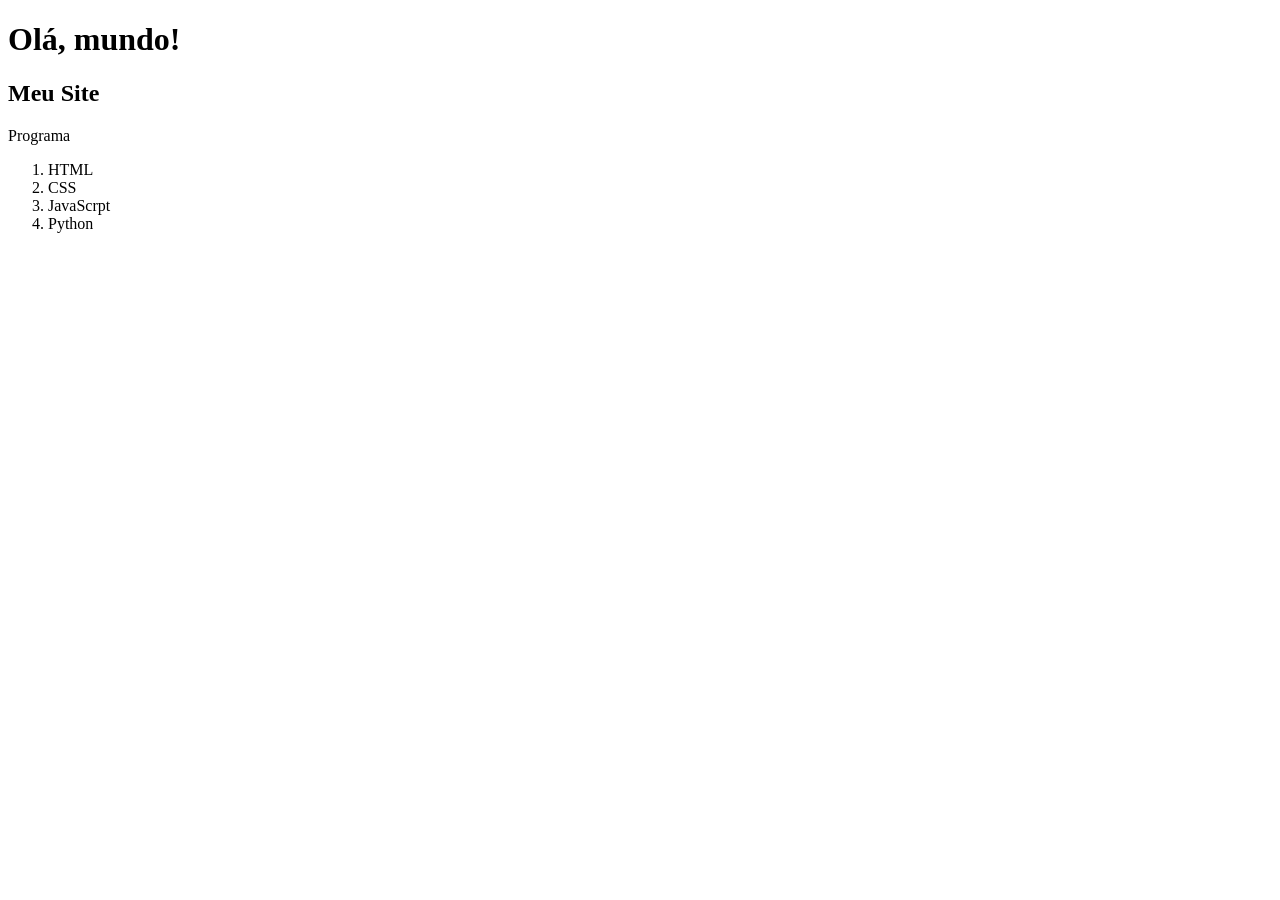
==== index.html @ 617572a5 "Primeiro Commit" ====
<!DOCTYPE html>
<html lang="en">
<head>
    <meta charset="UTF-8">
    <meta http-equiv="X-UA-Compatible" content="IE=edge">
    <meta name="viewport" content="width=device-width, initial-scale=1.0">
    <link rel="stylesheet" href="style.css">
    <title>Document</title>
</head>
<body>
    <h1>Olá, mundo!</h1>
    <h2>Meu Site</h2>
    <p>Programa</p>
    <ol>
        <li>HTML</li>
        <li>CSS</li>
        <li>JavaScrpt</li>
        <li>Python</li>
    </ol>
</body>
</html>
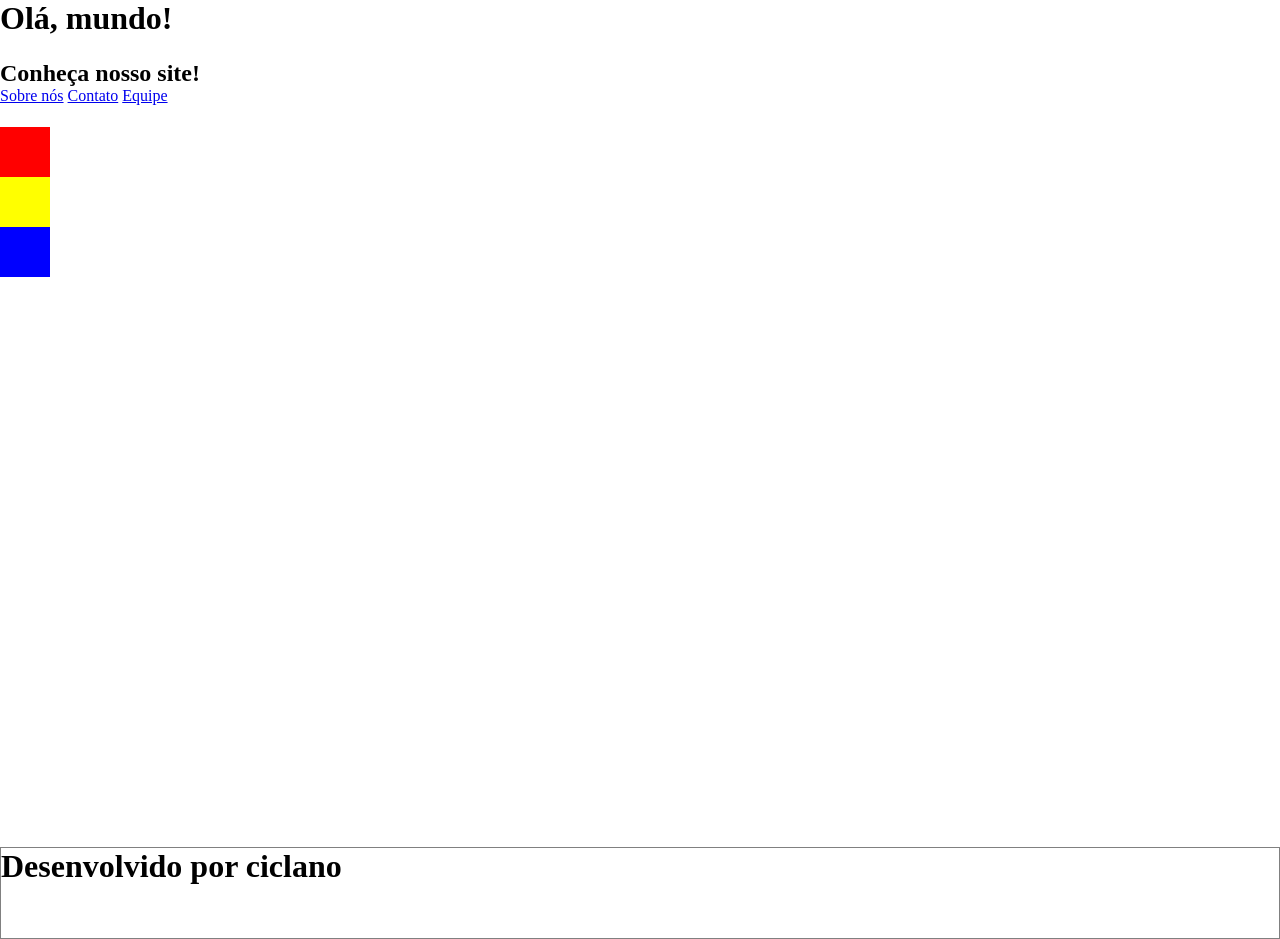
==== commit 5c445b99: "Add files via upload" ====
--- a/index.html
+++ b/index.html
@@ -1,21 +1,36 @@
-<!DOCTYPE html>
-<html lang="en">
-<head>
-    <meta charset="UTF-8">
-    <meta http-equiv="X-UA-Compatible" content="IE=edge">
-    <meta name="viewport" content="width=device-width, initial-scale=1.0">
-    <link rel="stylesheet" href="style.css">
-    <title>Document</title>
-</head>
-<body>
-    <h1>Olá, mundo!</h1>
-    <h2>Meu Site</h2>
-    <p>Programa</p>
-    <ol>
-        <li>HTML</li>
-        <li>CSS</li>
-        <li>JavaScrpt</li>
-        <li>Python</li>
-    </ol>
-</body>
+<!DOCTYPE html>
+<html lang="en">
+<head>
+    <meta charset="UTF-8">
+    <meta http-equiv="X-UA-Compatible" content="IE=edge">
+    <meta name="viewport" content="width=device-width, initial-scale=1.0">
+    <link rel="stylesheet" href="style.css">
+    <title>Primeiro Site</title>
+</head>
+<body>
+    <h1>Olá, mundo!</h1>
+    <header>
+        <nav>
+            <h1>Conheça nosso site!</h1>
+            <a href="#">Sobre nós</a>
+            <a href="#">Contato</a>
+            <a href="#">Equipe</a>
+        </nav>
+
+    </header>
+
+    <main>
+        
+        <div class="container">
+            <div class="quadrado vermelho"></div>
+            <div class="quadrado amarelo"></div>
+            <div class="quadrado azul"></div>
+
+        </div>
+    </main>
+
+    <footer>
+        <h1>Desenvolvido por ciclano</h1>
+    </footer>
+</body>
 </html>
--- a/style.css
+++ b/style.css
@@ -0,0 +1,46 @@
+* {
+    margin: 0;
+}
+
+header{
+    height: 10vh;
+    display: flex;
+    flex-direction: row;
+    justify-content: space-between;
+    align-items: center;
+}
+
+main{
+    height: 80vh;
+}
+
+footer{
+    height: 10vh;
+    border: 1px solid gray;
+}
+
+
+.quadrado{
+    width: 50px;
+    height: 50px;
+}
+
+.vermelho{
+    background-color: red;
+}
+
+.amarelo{
+    background-color: yellow;
+}
+
+.azul{
+    background-color: blue;
+}
+
+.container{
+    /* background-color: aqua; */
+    width: 58vw;
+    display: flex;
+    flex-direction: column;
+    justify-content: start;
+}
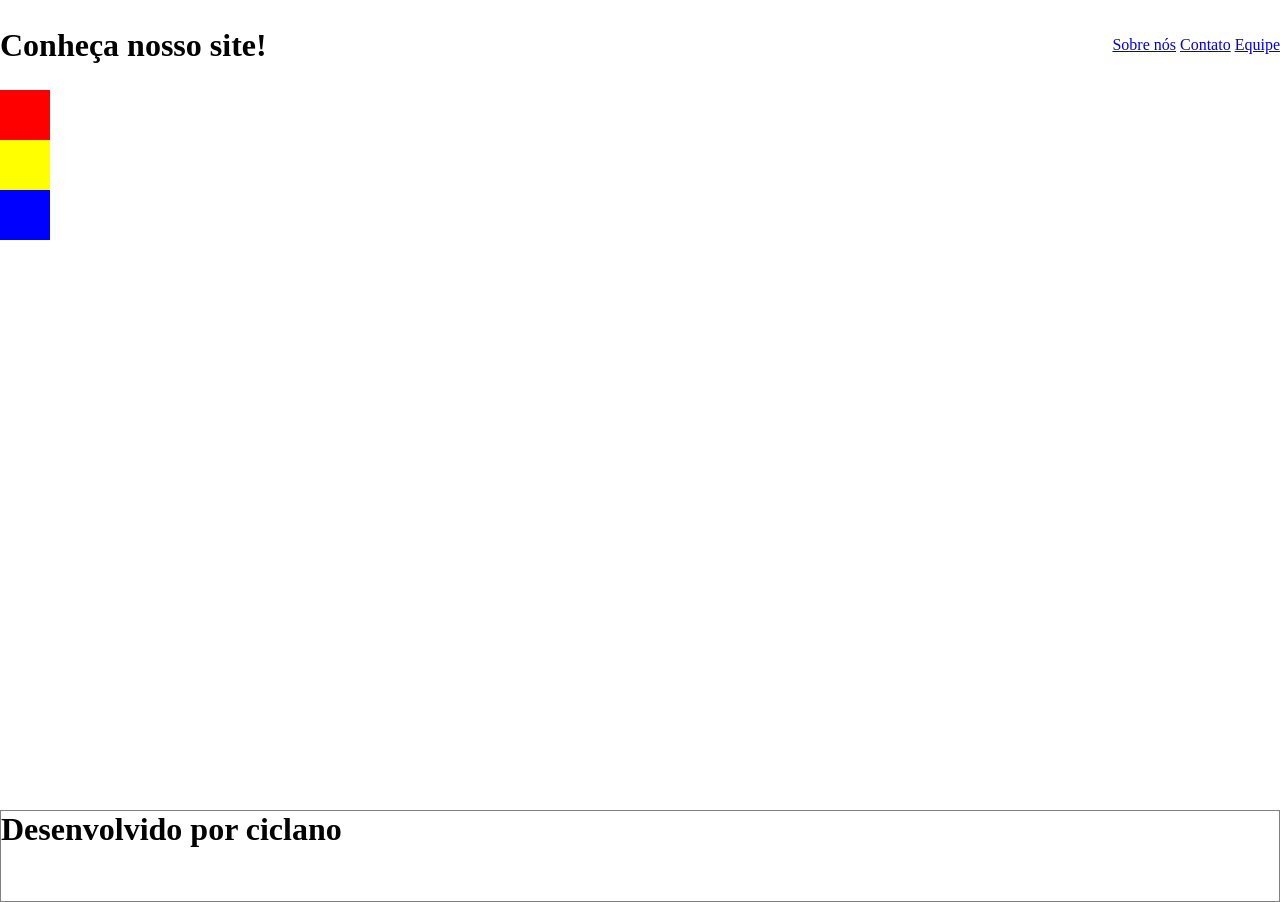
==== commit 75f46f03: "Update index.html" ====
--- a/index.html
+++ b/index.html
@@ -8,16 +8,16 @@
     <title>Primeiro Site</title>
 </head>
 <body>
-    <h1>Olá, mundo!</h1>
-    <header>
-        <nav>
-            <h1>Conheça nosso site!</h1>
-            <a href="#">Sobre nós</a>
-            <a href="#">Contato</a>
-            <a href="#">Equipe</a>
-        </nav>
 
-    </header>
+<header>
+    <h1>Conheça nosso site!</h1>
+    
+    <nav>    
+        <a href="#">Sobre nós</a>
+        <a href="#">Contato</a>
+        <a href="#">Equipe</a>
+    </nav>
+</header>
 
     <main>
         
@@ -33,4 +33,4 @@
         <h1>Desenvolvido por ciclano</h1>
     </footer>
 </body>
-</html>+</html>
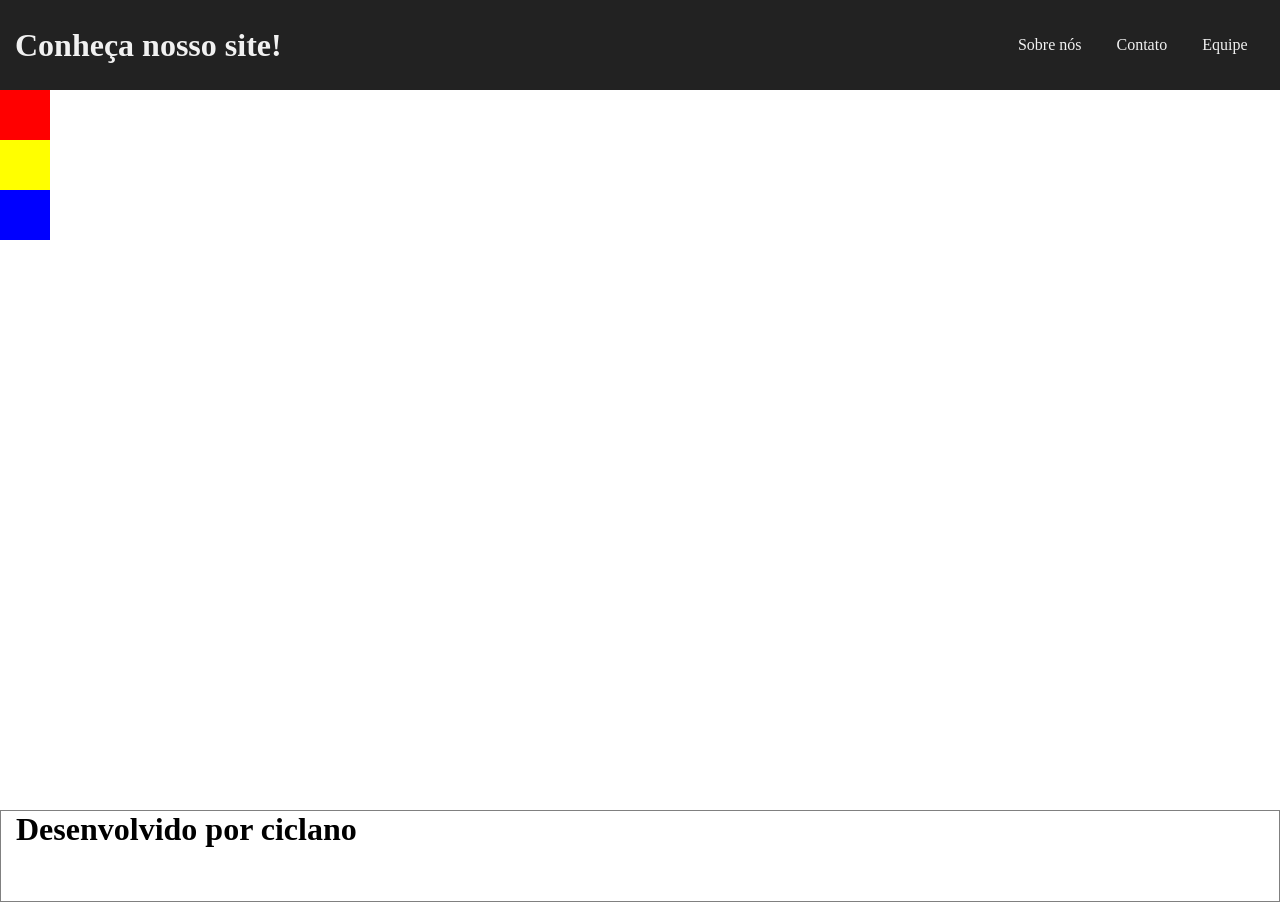
==== commit b7dc77f7: "Atualizacao 2.0" ====
--- a/index.html
+++ b/index.html
@@ -1,36 +1,36 @@
-<!DOCTYPE html>
-<html lang="en">
-<head>
-    <meta charset="UTF-8">
-    <meta http-equiv="X-UA-Compatible" content="IE=edge">
-    <meta name="viewport" content="width=device-width, initial-scale=1.0">
-    <link rel="stylesheet" href="style.css">
-    <title>Primeiro Site</title>
-</head>
-<body>
-
-<header>
-    <h1>Conheça nosso site!</h1>
-    
-    <nav>    
-        <a href="#">Sobre nós</a>
-        <a href="#">Contato</a>
-        <a href="#">Equipe</a>
-    </nav>
-</header>
-
-    <main>
-        
-        <div class="container">
-            <div class="quadrado vermelho"></div>
-            <div class="quadrado amarelo"></div>
-            <div class="quadrado azul"></div>
-
-        </div>
-    </main>
-
-    <footer>
-        <h1>Desenvolvido por ciclano</h1>
-    </footer>
-</body>
-</html>
+<!DOCTYPE html>
+<html lang="pt-br">
+<head>
+    <meta charset="UTF-8">
+    <meta http-equiv="X-UA-Compatible" content="IE=edge">
+    <meta name="viewport" content="width=device-width, initial-scale=1.0">
+    <link rel="stylesheet" href="style.css">
+    <title>Primeiro Site</title>
+</head>
+<body>
+
+<header>
+    <h1 class="titulo">Conheça nosso site!</h1>
+    
+    <nav>    
+        <a href="sobre.html">Sobre nós</a>
+        <a href="contato.html">Contato</a>
+        <a href="equipe.html">Equipe</a>
+    </nav>
+</header>
+
+    <main>
+        
+        <div class="container">
+            <div class="quadrado vermelho"></div>
+            <div class="quadrado amarelo"></div>
+            <div class="quadrado azul"></div>
+
+        </div>
+    </main>
+
+    <footer>
+        <h1 class="dev">Desenvolvido por ciclano</h1>
+    </footer>
+</body>
+</html>
--- a/style.css
+++ b/style.css
@@ -1,46 +1,70 @@
-* {
-    margin: 0;
-}
-
-header{
-    height: 10vh;
-    display: flex;
-    flex-direction: row;
-    justify-content: space-between;
-    align-items: center;
-}
-
-main{
-    height: 80vh;
-}
-
-footer{
-    height: 10vh;
-    border: 1px solid gray;
-}
-
-
-.quadrado{
-    width: 50px;
-    height: 50px;
-}
-
-.vermelho{
-    background-color: red;
-}
-
-.amarelo{
-    background-color: yellow;
-}
-
-.azul{
-    background-color: blue;
-}
-
-.container{
-    /* background-color: aqua; */
-    width: 58vw;
-    display: flex;
-    flex-direction: column;
-    justify-content: start;
-}+* {
+    margin: 0;
+}
+
+header{
+    height: 10vh;
+    display: flex;
+    flex-direction: row;
+    justify-content: space-between;
+    align-items: center;
+    background-color: #222;
+}
+
+.titulo{
+    color: #f1f1f1;
+    margin-left: 15px;
+
+}
+
+nav{
+    display: flex;
+    gap: 20px;
+    margin-right: 25px;
+}
+
+nav a{
+    text-decoration: none;
+    color: #f1f1f1;
+    padding: 7.5px;
+    
+}
+
+main{
+    height: 80vh;
+}
+
+footer{
+    height: 10vh;
+    border: 1px solid gray;
+}
+
+
+.quadrado{
+    width: 50px;
+    height: 50px;
+}
+
+.vermelho{
+    background-color: red;
+}
+
+.amarelo{
+    background-color: yellow;
+}
+
+.azul{
+    background-color: blue;
+}
+
+.container{
+    /* background-color: aqua; */
+    width: 58vw;
+    display: flex;
+    flex-direction: column;
+    justify-content: start;
+}
+
+.dev{
+    margin-left: 15px;
+}
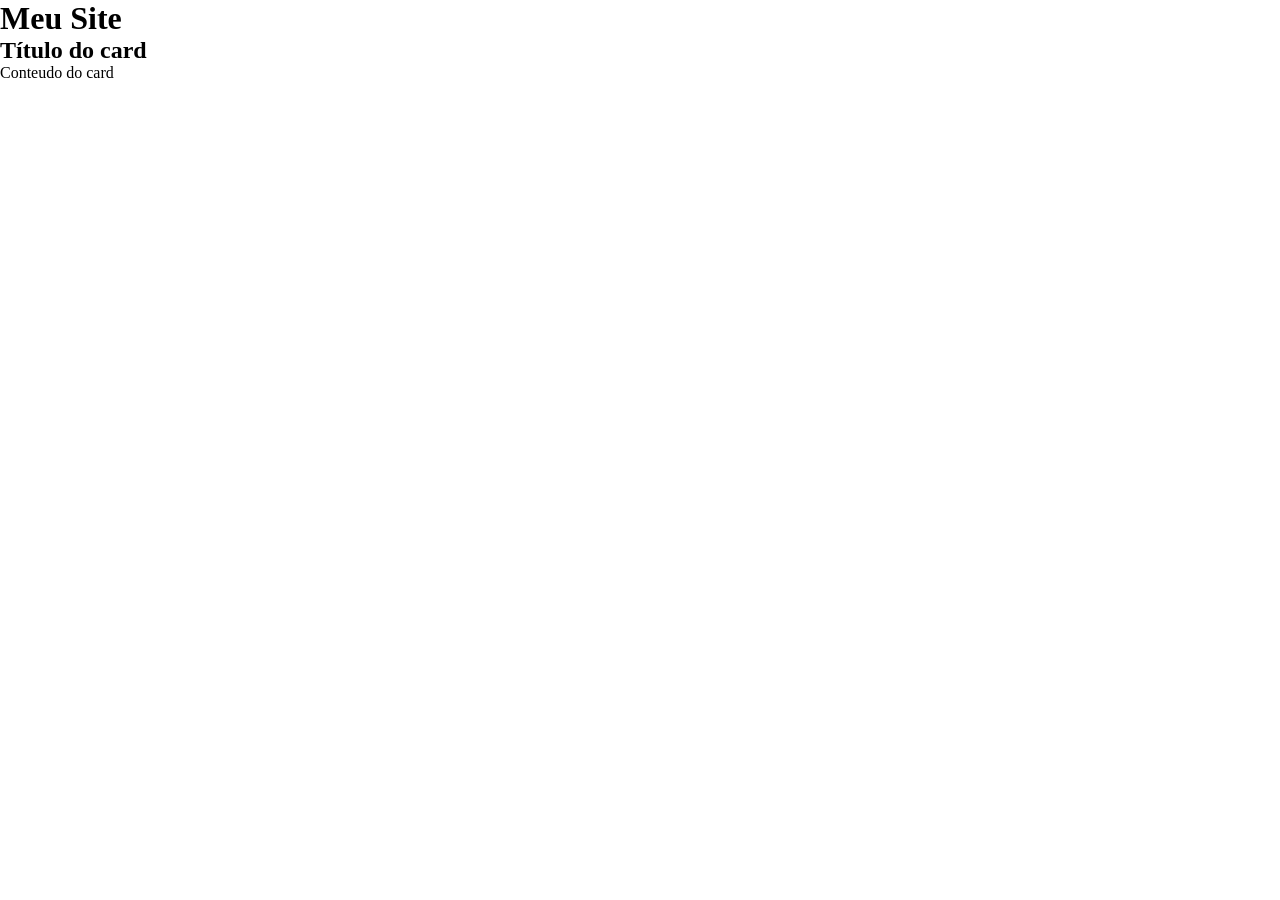
==== commit 8c16d682: "fa" ====
--- a/index.html
+++ b/index.html
@@ -1,36 +1,22 @@
 <!DOCTYPE html>
-<html lang="pt-br">
+<html lang="pt-BR">
 <head>
     <meta charset="UTF-8">
-    <meta http-equiv="X-UA-Compatible" content="IE=edge">
     <meta name="viewport" content="width=device-width, initial-scale=1.0">
-    <link rel="stylesheet" href="style.css">
-    <title>Primeiro Site</title>
+    <link rel="stylesheet" href="./style.css">
+    <script src="./app.js" defer></script>
+    <title>Document</title>
 </head>
 <body>
 
-<header>
-    <h1 class="titulo">Conheça nosso site!</h1>
-    
-    <nav>    
-        <a href="sobre.html">Sobre nós</a>
-        <a href="contato.html">Contato</a>
-        <a href="equipe.html">Equipe</a>
-    </nav>
-</header>
+    <h1>Meu Site</h1>
 
-    <main>
-        
-        <div class="container">
-            <div class="quadrado vermelho"></div>
-            <div class="quadrado amarelo"></div>
-            <div class="quadrado azul"></div>
+    <div id="container">
+         <div class="card">
+            <h2>Título do card</h2>
+            <p>Conteudo do card</p>
 
-        </div>
-    </main>
-
-    <footer>
-        <h1 class="dev">Desenvolvido por ciclano</h1>
-    </footer>
+         </div>
+    </div>
 </body>
 </html>
--- a/style.css
+++ b/style.css
@@ -68,3 +68,60 @@
 .dev{
     margin-left: 15px;
 }
+* {
+    margin: 0;
+}
+
+header{
+    height: 10vh;
+    display: flex;
+    flex-direction: row;
+    justify-content: space-between;
+    align-items: center;
+}
+
+nav{
+    display: flex;
+    gap: 20px;
+}
+ 
+nav a{
+    text-decoration: none;
+
+}
+
+main{
+    height: 80vh;
+}
+
+footer{
+    height: 10vh;
+    border: 1px solid gray;
+}
+
+
+.quadrado{
+    width: 50px;
+    height: 50px;
+}
+
+.vermelho{
+    background-color: red;
+}
+
+.amarelo{
+    background-color: yellow;
+}
+
+.azul{
+    background-color: blue;
+}
+
+.container{
+    /* background-color: aqua; */
+    width: 58vw;
+    display: flex;
+    flex-direction: column;
+    justify-content: start;
+}
+
